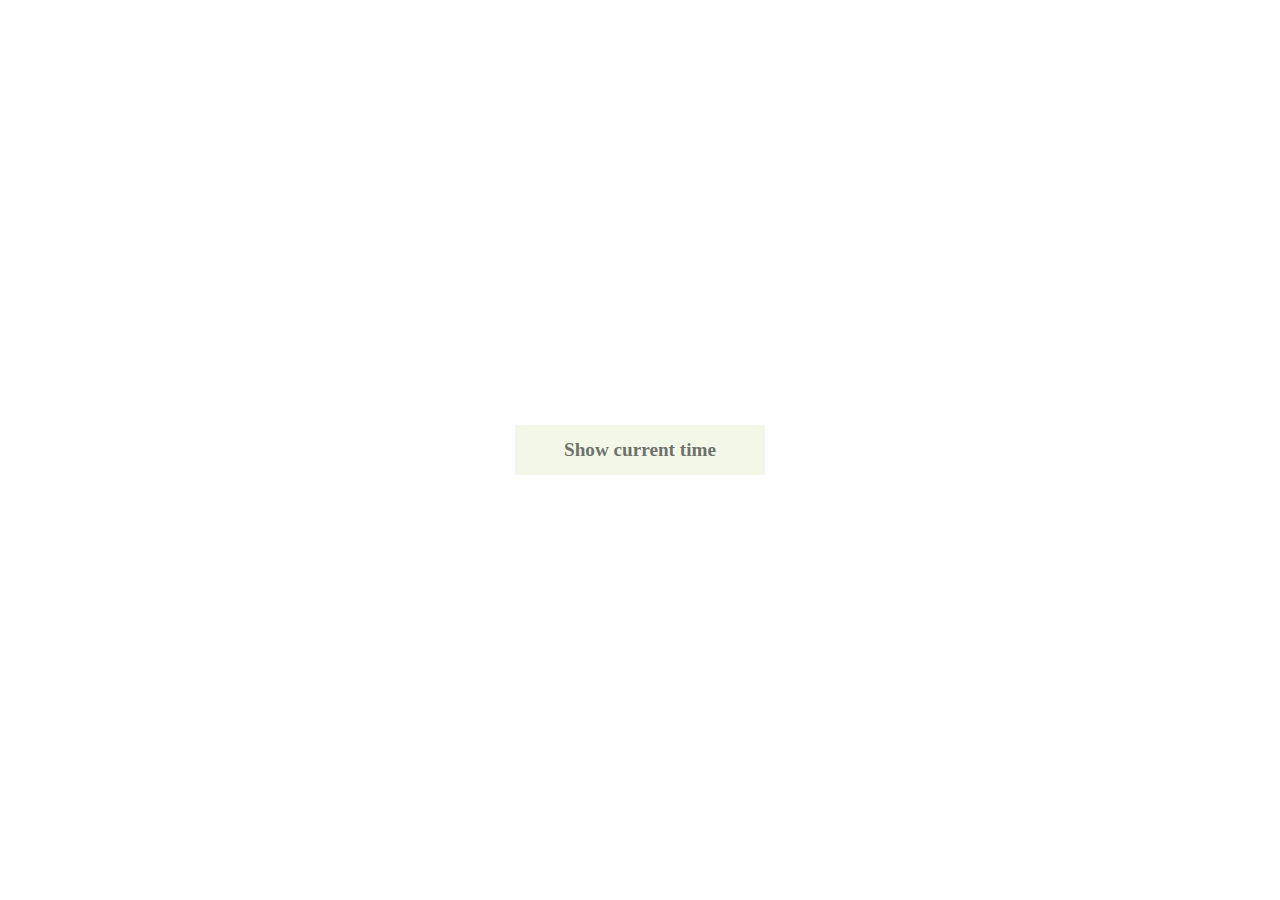
==== index.html @ d725ce1c "adugarea tema cu ora" ====
<!DOCTYPE html>
<html lang="en">
<head>
    <meta charset="UTF-8">
    <meta name="viewport" content="width=device-width, initial-scale=1.0">
    <link rel="stylesheet" href="style.css">
    <title>Document</title>
</head>
<body>
    <div >
        <div class="clock" id = "timer"></div>
        <button class="button" onclick="startCount()">Show current time</button>
    </div>
    

    <script src="./index.js"></script>
</body>
</html>
---- style.css ----
body{
    display: flex;
    justify-content: center;
    align-items: center;
    height: 100vh;
    margin: 0;
}

    

.button{
    width: 250px;
    height: 50px;
    background-color: rgba(126, 176, 25, 0.1);
    border:aquamarine;
    font-family: Georgia, 'Times New Roman', Times, serif;
    font-size: larger;
    font-weight: bold;
    cursor: pointer;
    color: rgba(50, 51, 50, 0.7);
    
}

.clock {
    display: flex;
    justify-content: center;
    font-size: 50px;
    color: brown;

}
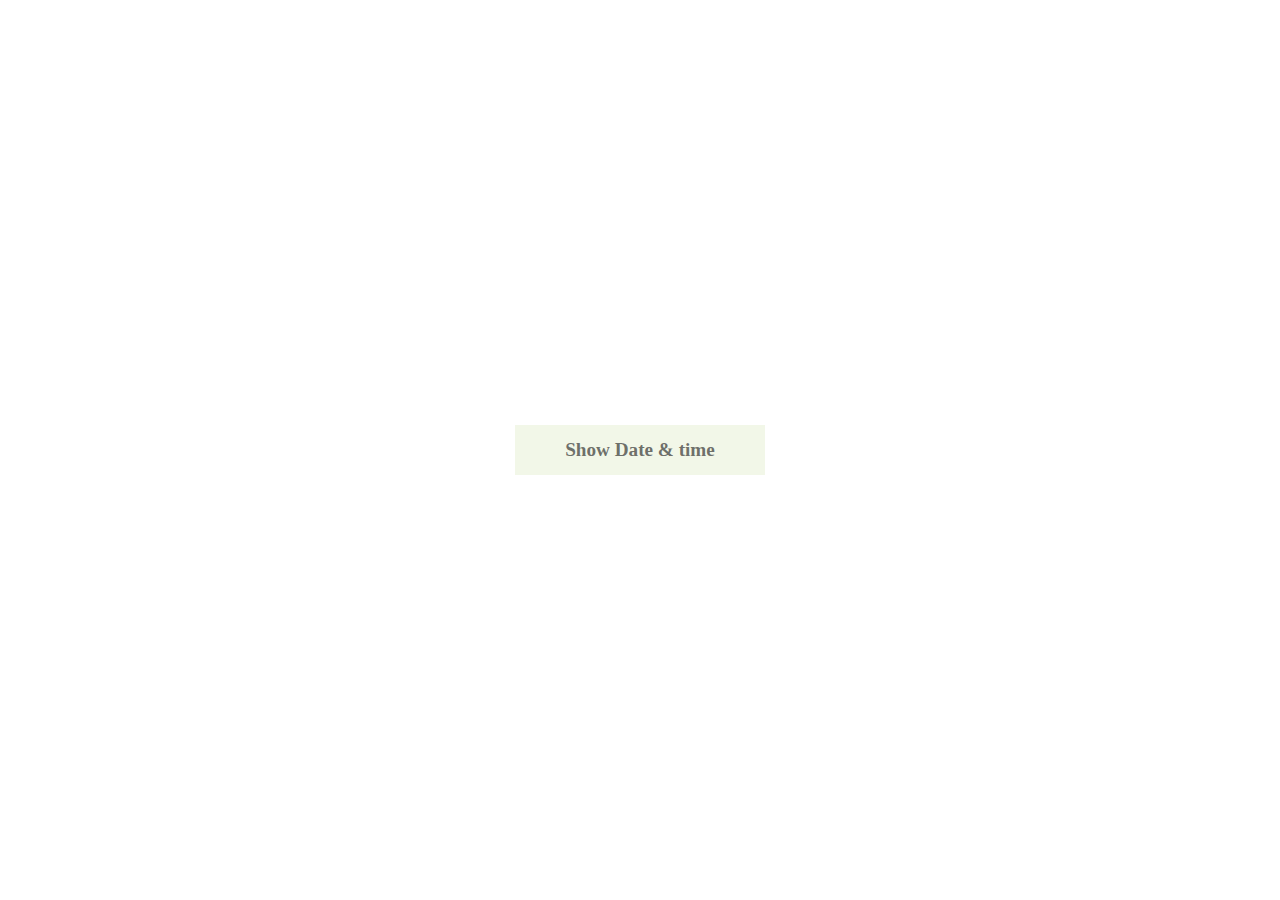
==== commit 632a938c: "style modificare" ====
--- a/index.html
+++ b/index.html
@@ -7,10 +7,16 @@
     <title>Document</title>
 </head>
 <body>
-    <div >
+    <div>
         <div class="clock" id = "timer"></div>
-        <button class="button" onclick="startCount()">Show current time</button>
+        <div>
+            <button class="button" onclick="startCount()">Show Date & time</button>
+        </div>
     </div>
+    
+        
+    
+    
     
 
     <script src="./index.js"></script>
--- a/style.css
+++ b/style.css
@@ -22,9 +22,10 @@
 }
 
 .clock {
-    display: flex;
-    justify-content: center;
+    width: 250px;
+    text-align: center;
     font-size: 50px;
     color: brown;
+    
 
 }